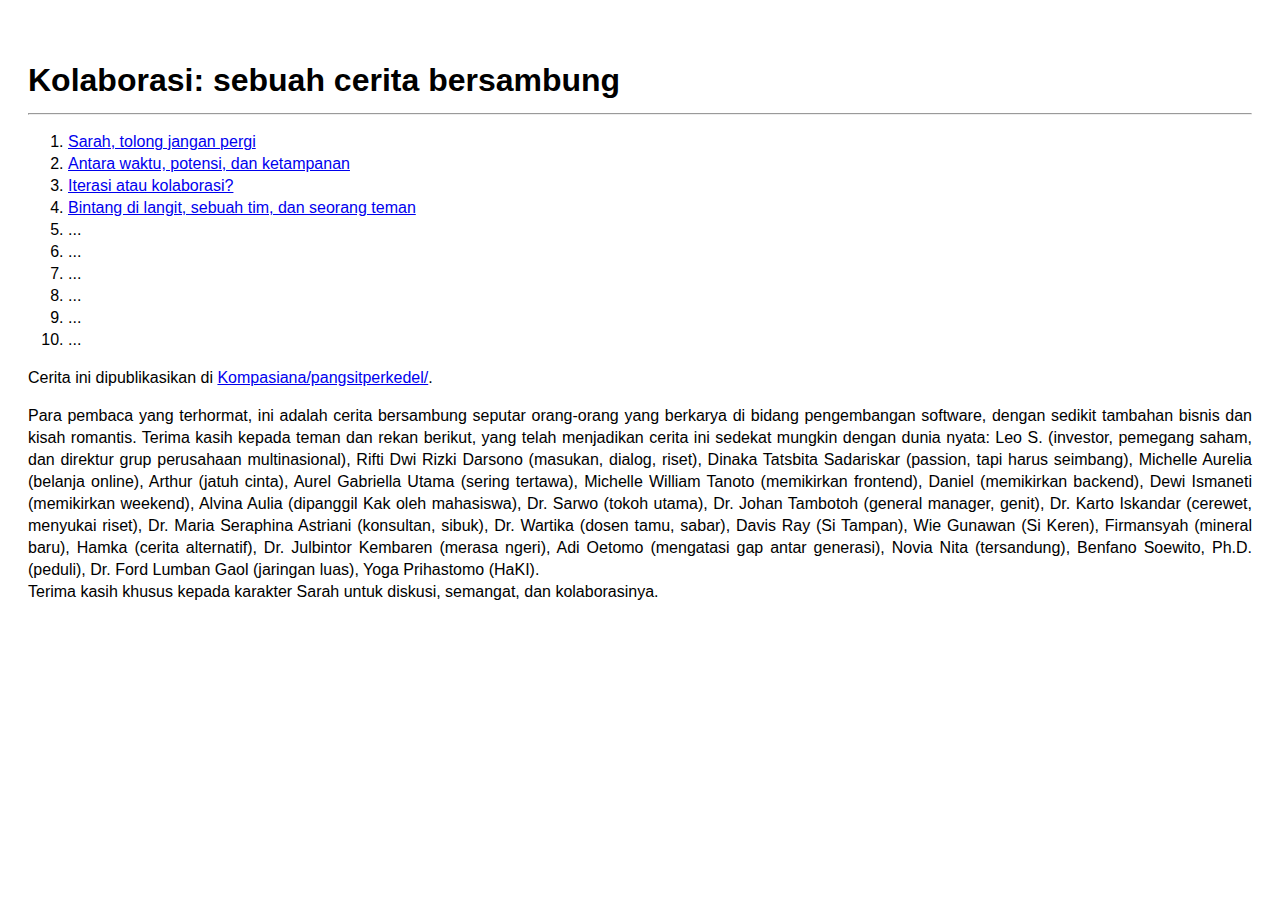
==== index.html @ a41d9c7b "Update index.html" ====
<!DOCTYPE html>
<html lang="id">
    <head>
        <meta charset="utf-8">
        <meta name="viewport" content="width=device-width, initial-scale=1">
        <link href="style.css" rel="stylesheet">
        <title>Kolaborasi: sebuah cerita bersambung</title>
    </head>
    <body>
        <h1>Kolaborasi: sebuah cerita bersambung</h1>
        <hr>
        <ol>
            <li><a href='1.html'>Sarah, tolong jangan pergi</a></li>
            <li><a href='2.html'>Antara waktu, potensi, dan ketampanan</a></li>
            <li><a href='3.html'>Iterasi atau kolaborasi?</a></li>
            <li><a href='4.html'>Bintang di langit, sebuah tim, dan seorang teman</a></li>
            <li>...</li>
            <li>...</li>
            <li>...</li>
            <li>...</li>
            <li>...</li>
            <li>...</li>            
        </ol>
        <p>
            Cerita ini dipublikasikan di <a href='https://www.kompasiana.com/pangsitperkedel'>Kompasiana/pangsitperkedel/</a>.
        </p>        
        <p>
            Para pembaca yang terhormat, ini adalah cerita bersambung seputar orang-orang yang berkarya di bidang pengembangan software, 
            dengan sedikit tambahan bisnis dan kisah romantis. 
            Terima kasih kepada teman dan rekan berikut, yang telah menjadikan cerita ini sedekat mungkin dengan dunia nyata:
            Leo S. (investor, pemegang saham, dan direktur grup perusahaan multinasional), 
            Rifti Dwi Rizki Darsono (masukan, dialog, riset), 
            Dinaka Tatsbita Sadariskar (passion, tapi harus seimbang), 
            Michelle Aurelia (belanja online),
            Arthur (jatuh cinta), 
            Aurel Gabriella Utama (sering tertawa), 
            Michelle William Tanoto (memikirkan frontend), 
            Daniel (memikirkan backend), 
            Dewi Ismaneti (memikirkan weekend),
            Alvina Aulia (dipanggil Kak oleh mahasiswa),
            Dr. Sarwo (tokoh utama),
            Dr. Johan Tambotoh (general manager, genit),
            Dr. Karto Iskandar (cerewet, menyukai riset),
            Dr. Maria Seraphina Astriani (konsultan, sibuk),
            Dr. Wartika (dosen tamu, sabar),
            Davis Ray (Si Tampan), 
            Wie Gunawan (Si Keren),
            Firmansyah (mineral baru),
            Hamka (cerita alternatif),
            Dr. Julbintor Kembaren (merasa ngeri), 
            Adi Oetomo (mengatasi gap antar generasi), 
            Novia Nita (tersandung),
            Benfano Soewito, Ph.D. (peduli),
            Dr. Ford Lumban Gaol (jaringan luas),
            Yoga Prihastomo (HaKI).
            <br>
            Terima kasih khusus kepada karakter Sarah untuk diskusi, semangat, dan kolaborasinya.
        </p>
    </body>
</html>
---- style.css ----
body
{
    font-size       : 16px;
    line-height     : 22px;
    font-family     : sans-serif;
    padding         : 20px;
}

h1
{
    padding-top     : 20px;
}
        
p
{
    text-align      : justify;
}

table {
    text-align      : left;
    padding         : 8px;
    border-collapse : collapse;
}

td, th{
    padding         : 4px;
    border          : 1px solid #000000;
    vertical-align  : top;   
    min-width       : 100px;
}
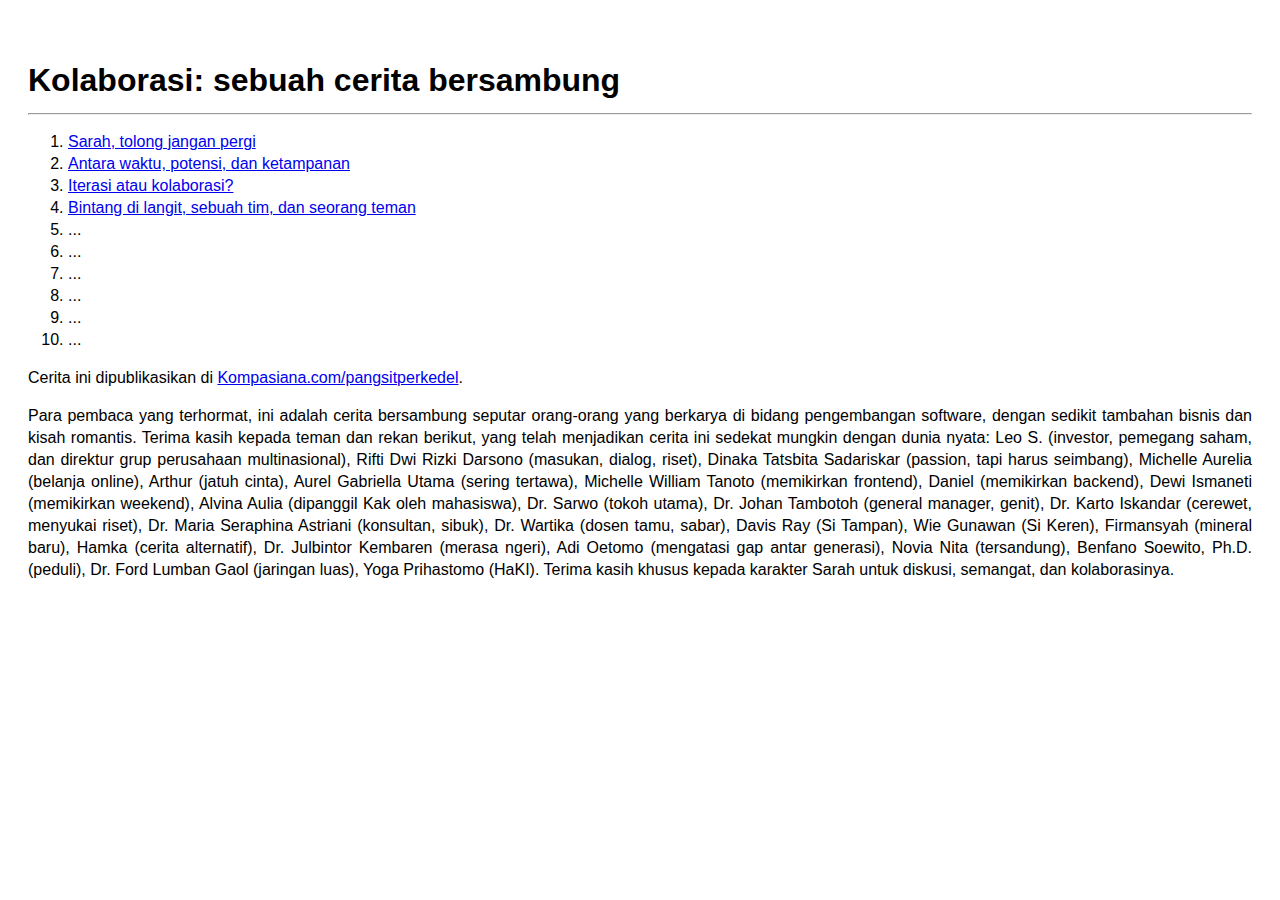
==== commit 065d5ebd: "Update index.html" ====
--- a/index.html
+++ b/index.html
@@ -22,7 +22,7 @@
             <li>...</li>            
         </ol>
         <p>
-            Cerita ini dipublikasikan di <a href='https://www.kompasiana.com/pangsitperkedel'>Kompasiana/pangsitperkedel/</a>.
+            Cerita ini dipublikasikan di <a href='https://www.kompasiana.com/pangsitperkedel'>Kompasiana.com/pangsitperkedel</a>.
         </p>        
         <p>
             Para pembaca yang terhormat, ini adalah cerita bersambung seputar orang-orang yang berkarya di bidang pengembangan software, 
@@ -53,7 +53,6 @@
             Benfano Soewito, Ph.D. (peduli),
             Dr. Ford Lumban Gaol (jaringan luas),
             Yoga Prihastomo (HaKI).
-            <br>
             Terima kasih khusus kepada karakter Sarah untuk diskusi, semangat, dan kolaborasinya.
         </p>
     </body>
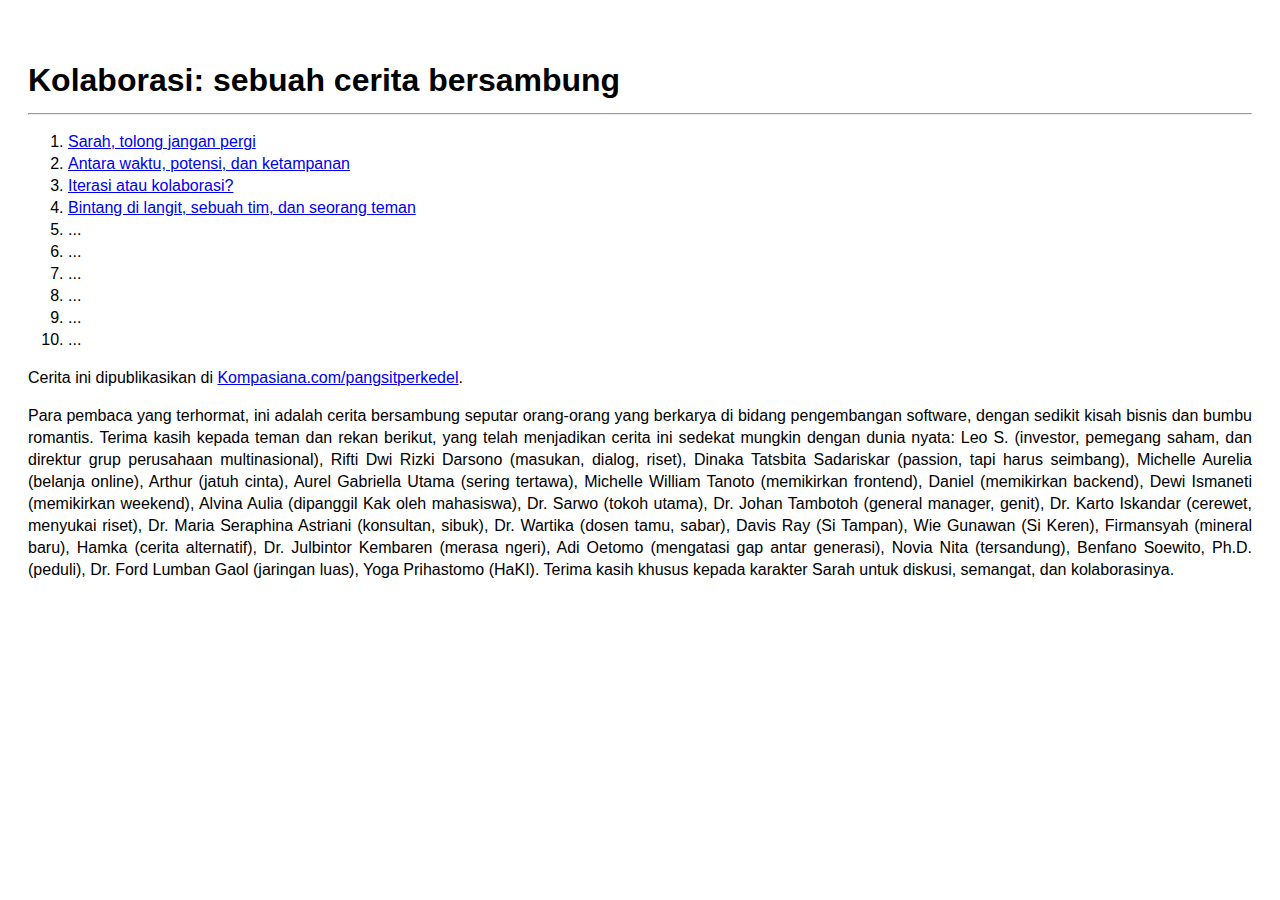
==== commit 9879b7cb: "Update index.html" ====
--- a/index.html
+++ b/index.html
@@ -26,7 +26,7 @@
         </p>        
         <p>
             Para pembaca yang terhormat, ini adalah cerita bersambung seputar orang-orang yang berkarya di bidang pengembangan software, 
-            dengan sedikit tambahan bisnis dan kisah romantis. 
+            dengan sedikit kisah bisnis dan bumbu romantis. 
             Terima kasih kepada teman dan rekan berikut, yang telah menjadikan cerita ini sedekat mungkin dengan dunia nyata:
             Leo S. (investor, pemegang saham, dan direktur grup perusahaan multinasional), 
             Rifti Dwi Rizki Darsono (masukan, dialog, riset), 
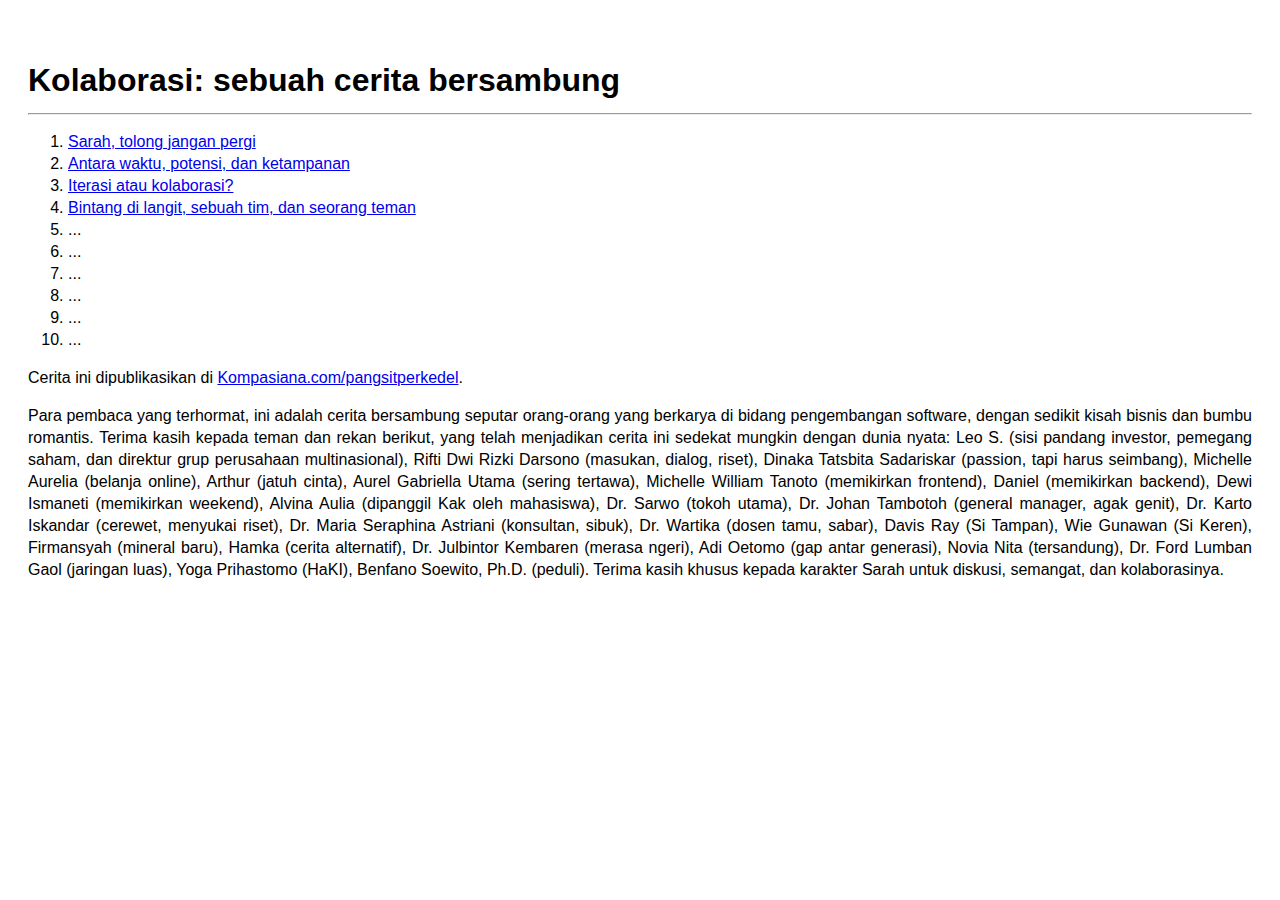
==== commit 8c53f792: "Update index.html" ====
--- a/index.html
+++ b/index.html
@@ -21,14 +21,14 @@
             <li>...</li>
             <li>...</li>            
         </ol>
-        <p>
+        <p style='text-align: left;'>
             Cerita ini dipublikasikan di <a href='https://www.kompasiana.com/pangsitperkedel'>Kompasiana.com/pangsitperkedel</a>.
         </p>        
         <p>
             Para pembaca yang terhormat, ini adalah cerita bersambung seputar orang-orang yang berkarya di bidang pengembangan software, 
             dengan sedikit kisah bisnis dan bumbu romantis. 
             Terima kasih kepada teman dan rekan berikut, yang telah menjadikan cerita ini sedekat mungkin dengan dunia nyata:
-            Leo S. (investor, pemegang saham, dan direktur grup perusahaan multinasional), 
+            Leo S. (sisi pandang investor, pemegang saham, dan direktur grup perusahaan multinasional), 
             Rifti Dwi Rizki Darsono (masukan, dialog, riset), 
             Dinaka Tatsbita Sadariskar (passion, tapi harus seimbang), 
             Michelle Aurelia (belanja online),
@@ -39,7 +39,7 @@
             Dewi Ismaneti (memikirkan weekend),
             Alvina Aulia (dipanggil Kak oleh mahasiswa),
             Dr. Sarwo (tokoh utama),
-            Dr. Johan Tambotoh (general manager, genit),
+            Dr. Johan Tambotoh (general manager, agak genit),
             Dr. Karto Iskandar (cerewet, menyukai riset),
             Dr. Maria Seraphina Astriani (konsultan, sibuk),
             Dr. Wartika (dosen tamu, sabar),
@@ -48,11 +48,11 @@
             Firmansyah (mineral baru),
             Hamka (cerita alternatif),
             Dr. Julbintor Kembaren (merasa ngeri), 
-            Adi Oetomo (mengatasi gap antar generasi), 
+            Adi Oetomo (gap antar generasi), 
             Novia Nita (tersandung),
-            Benfano Soewito, Ph.D. (peduli),
             Dr. Ford Lumban Gaol (jaringan luas),
-            Yoga Prihastomo (HaKI).
+            Yoga Prihastomo (HaKI),
+            Benfano Soewito, Ph.D. (peduli).
             Terima kasih khusus kepada karakter Sarah untuk diskusi, semangat, dan kolaborasinya.
         </p>
     </body>
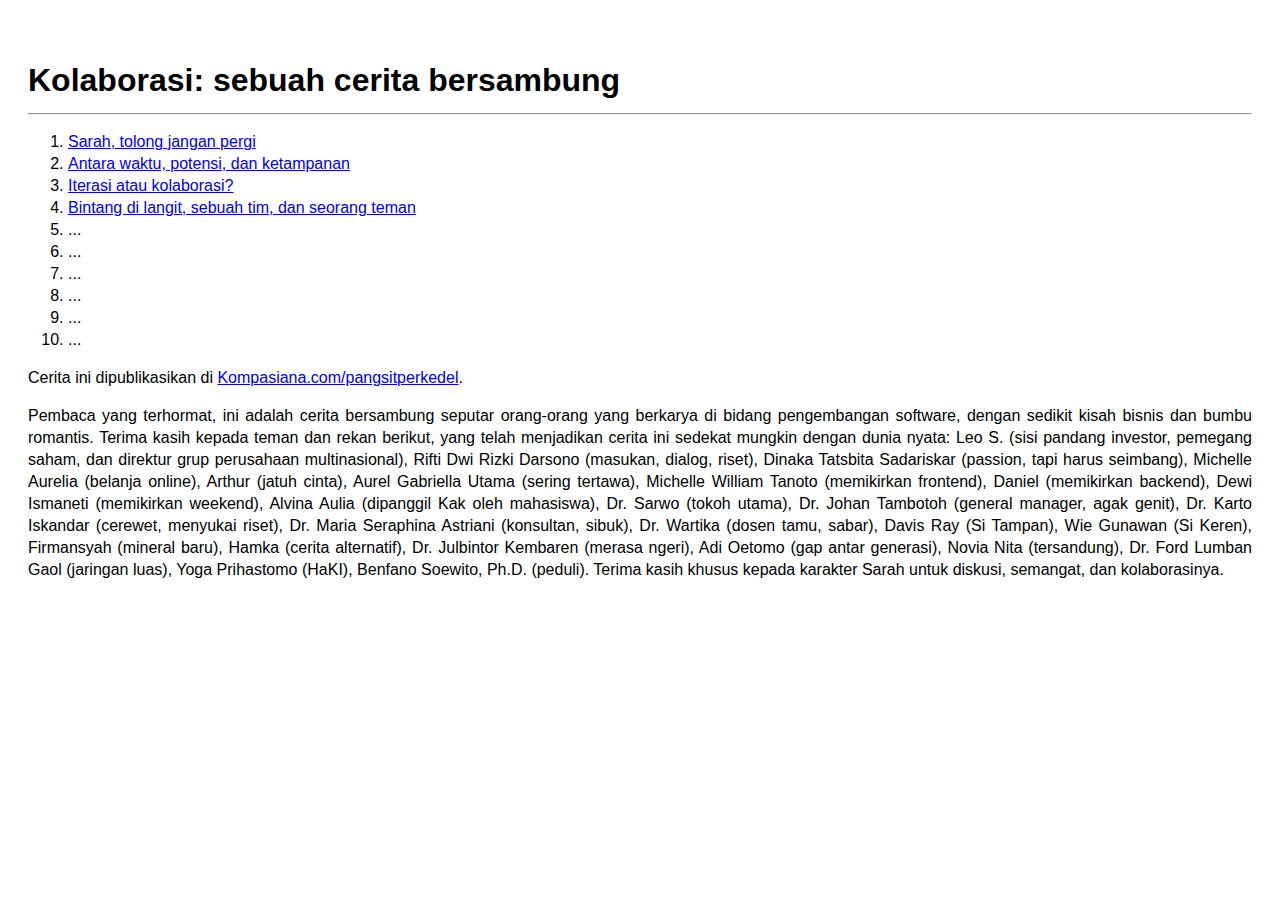
==== commit f34ed569: "Update index.html" ====
--- a/index.html
+++ b/index.html
@@ -25,7 +25,7 @@
             Cerita ini dipublikasikan di <a href='https://www.kompasiana.com/pangsitperkedel'>Kompasiana.com/pangsitperkedel</a>.
         </p>        
         <p>
-            Para pembaca yang terhormat, ini adalah cerita bersambung seputar orang-orang yang berkarya di bidang pengembangan software, 
+            Pembaca yang terhormat, ini adalah cerita bersambung seputar orang-orang yang berkarya di bidang pengembangan software, 
             dengan sedikit kisah bisnis dan bumbu romantis. 
             Terima kasih kepada teman dan rekan berikut, yang telah menjadikan cerita ini sedekat mungkin dengan dunia nyata:
             Leo S. (sisi pandang investor, pemegang saham, dan direktur grup perusahaan multinasional), 
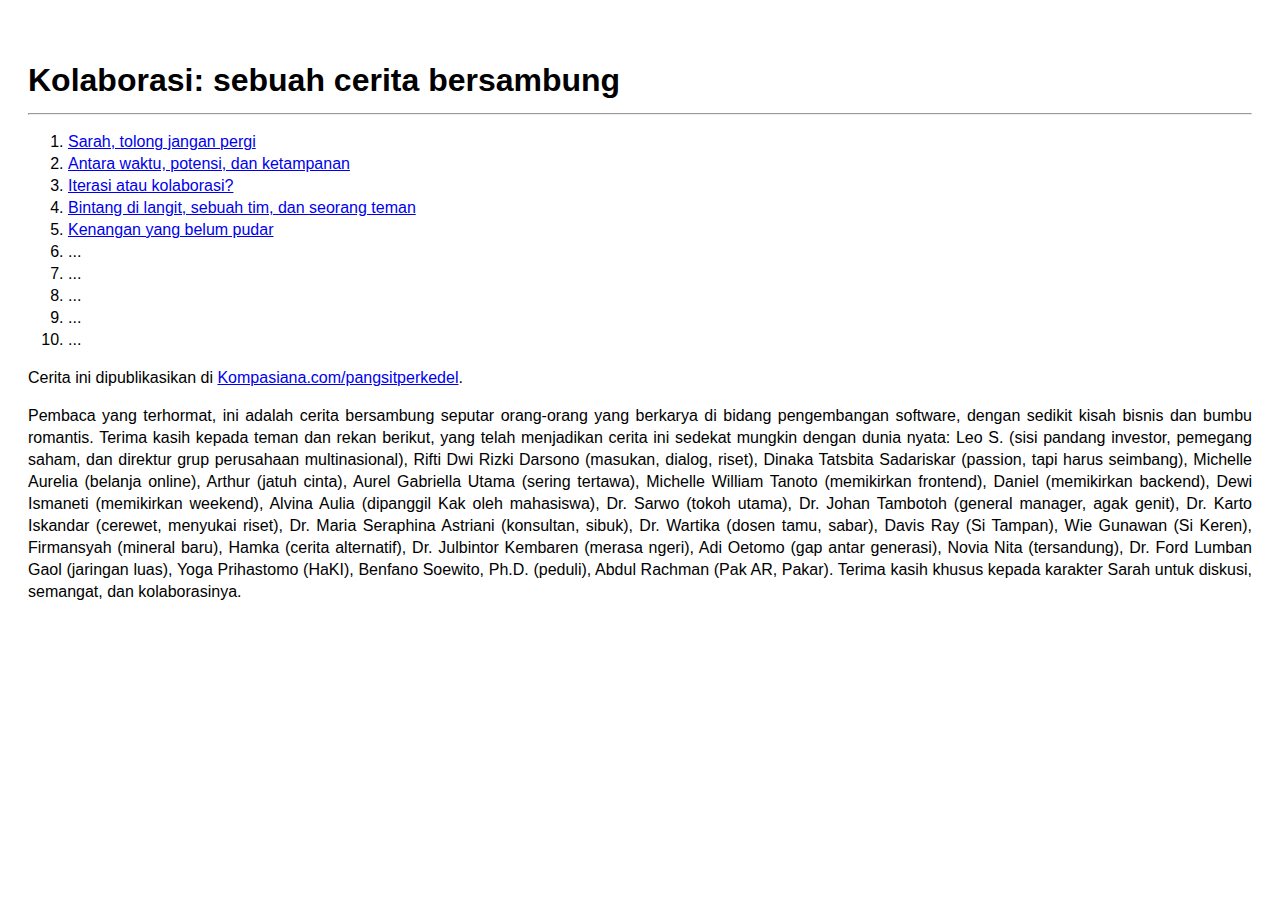
==== commit 03c8a20a: "Update index.html" ====
--- a/index.html
+++ b/index.html
@@ -14,7 +14,7 @@
             <li><a href='2.html'>Antara waktu, potensi, dan ketampanan</a></li>
             <li><a href='3.html'>Iterasi atau kolaborasi?</a></li>
             <li><a href='4.html'>Bintang di langit, sebuah tim, dan seorang teman</a></li>
-            <li>...</li>
+            <li><a href='5.html'>Kenangan yang belum pudar</a></li>
             <li>...</li>
             <li>...</li>
             <li>...</li>
@@ -52,7 +52,8 @@
             Novia Nita (tersandung),
             Dr. Ford Lumban Gaol (jaringan luas),
             Yoga Prihastomo (HaKI),
-            Benfano Soewito, Ph.D. (peduli).
+            Benfano Soewito, Ph.D. (peduli),
+            Abdul Rachman (Pak AR, Pakar).
             Terima kasih khusus kepada karakter Sarah untuk diskusi, semangat, dan kolaborasinya.
         </p>
     </body>
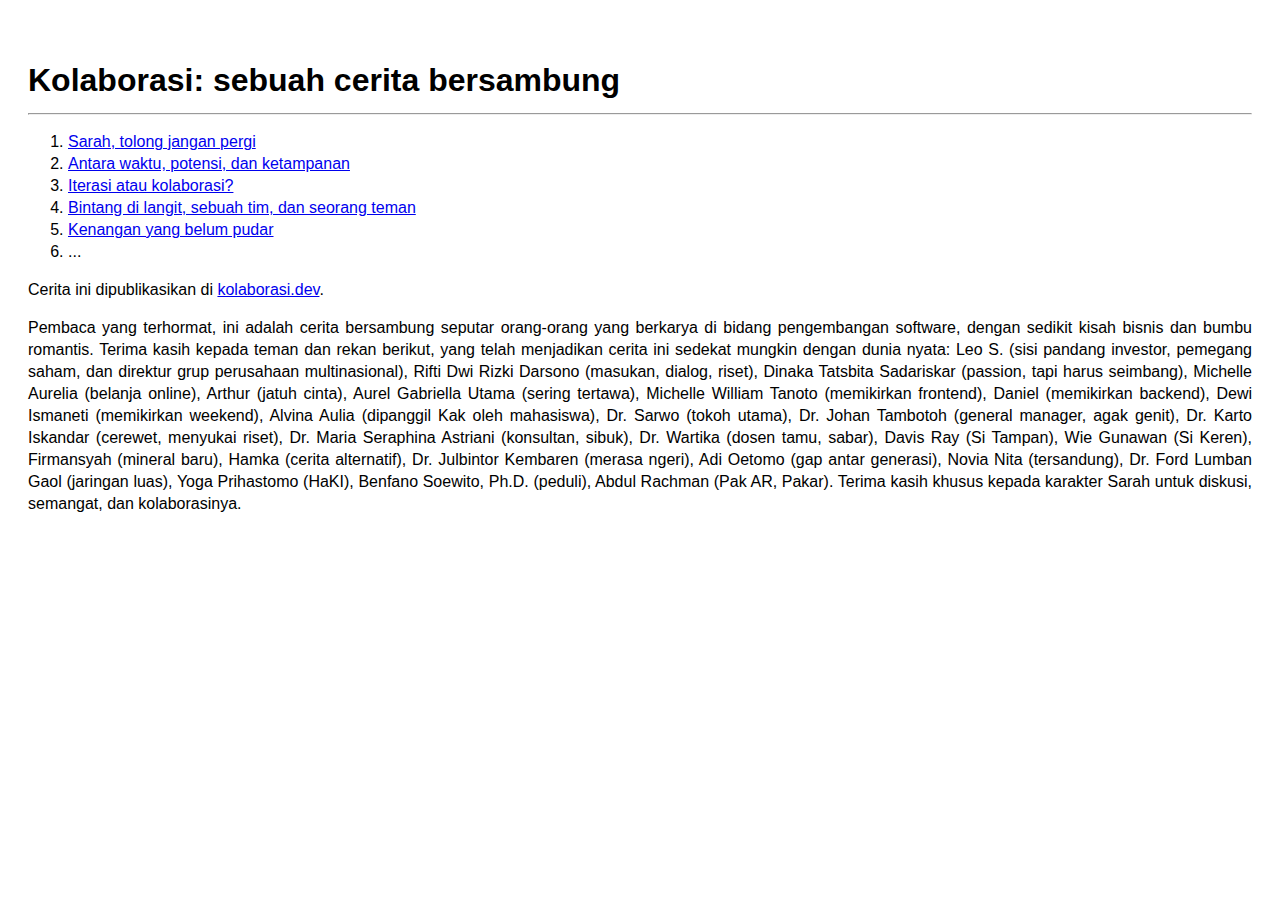
==== commit 23415625: "add kolaborasi.dev" ====
--- a/index.html
+++ b/index.html
@@ -16,13 +16,9 @@
             <li><a href='4.html'>Bintang di langit, sebuah tim, dan seorang teman</a></li>
             <li><a href='5.html'>Kenangan yang belum pudar</a></li>
             <li>...</li>
-            <li>...</li>
-            <li>...</li>
-            <li>...</li>
-            <li>...</li>            
         </ol>
         <p style='text-align: left;'>
-            Cerita ini dipublikasikan di <a href='https://www.kompasiana.com/pangsitperkedel'>Kompasiana.com/pangsitperkedel</a>.
+            Cerita ini dipublikasikan di <a href='https://kolaborasi.dev'>kolaborasi.dev</a>.
         </p>        
         <p>
             Pembaca yang terhormat, ini adalah cerita bersambung seputar orang-orang yang berkarya di bidang pengembangan software, 
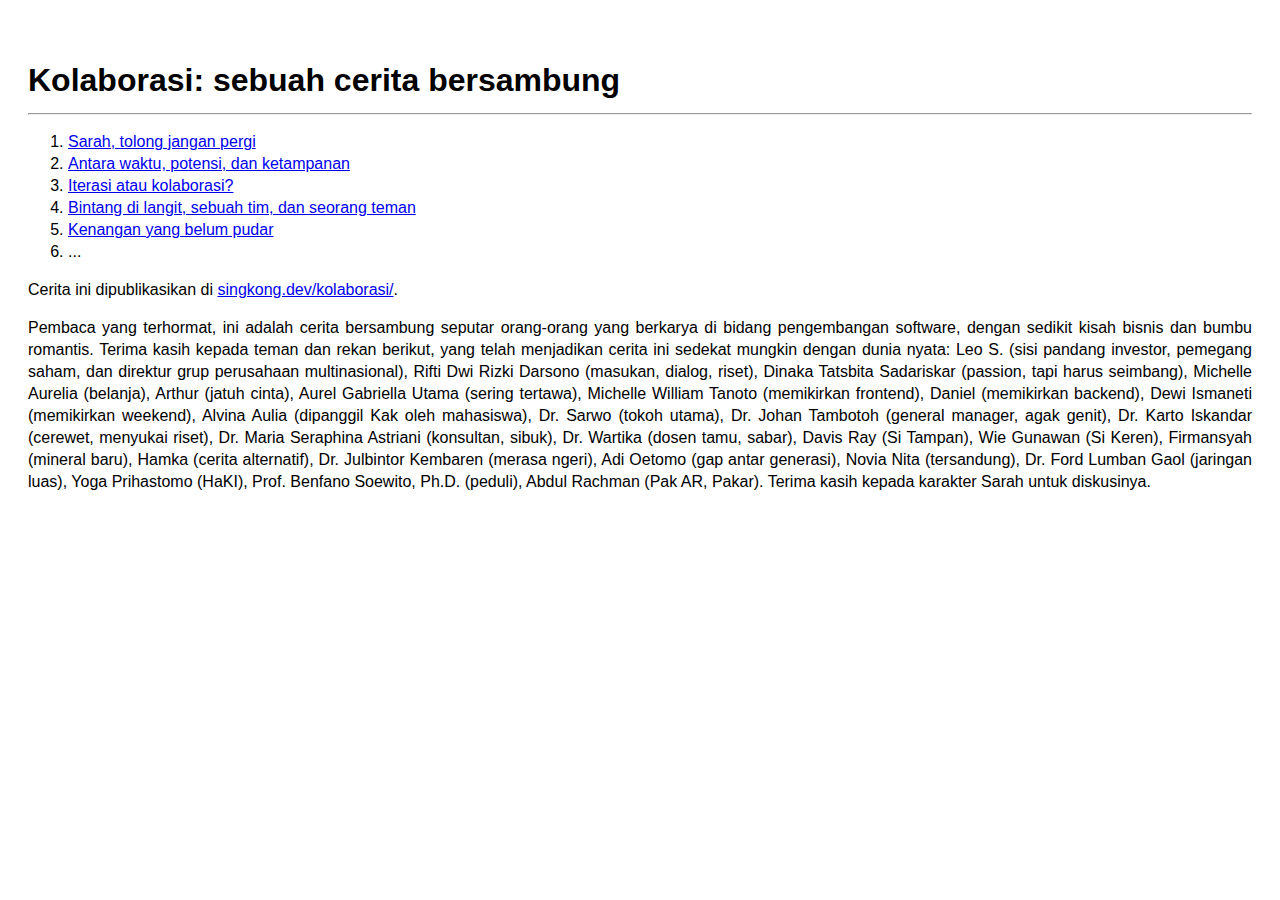
==== commit 477f4d61: "Update URL, credit" ====
--- a/index.html
+++ b/index.html
@@ -18,7 +18,7 @@
             <li>...</li>
         </ol>
         <p style='text-align: left;'>
-            Cerita ini dipublikasikan di <a href='https://kolaborasi.dev'>kolaborasi.dev</a>.
+            Cerita ini dipublikasikan di <a href='https://singkong.dev/kolaborasi/'>singkong.dev/kolaborasi/</a>.
         </p>        
         <p>
             Pembaca yang terhormat, ini adalah cerita bersambung seputar orang-orang yang berkarya di bidang pengembangan software, 
@@ -27,7 +27,7 @@
             Leo S. (sisi pandang investor, pemegang saham, dan direktur grup perusahaan multinasional), 
             Rifti Dwi Rizki Darsono (masukan, dialog, riset), 
             Dinaka Tatsbita Sadariskar (passion, tapi harus seimbang), 
-            Michelle Aurelia (belanja online),
+            Michelle Aurelia (belanja),
             Arthur (jatuh cinta), 
             Aurel Gabriella Utama (sering tertawa), 
             Michelle William Tanoto (memikirkan frontend), 
@@ -48,9 +48,9 @@
             Novia Nita (tersandung),
             Dr. Ford Lumban Gaol (jaringan luas),
             Yoga Prihastomo (HaKI),
-            Benfano Soewito, Ph.D. (peduli),
+            Prof. Benfano Soewito, Ph.D. (peduli),
             Abdul Rachman (Pak AR, Pakar).
-            Terima kasih khusus kepada karakter Sarah untuk diskusi, semangat, dan kolaborasinya.
+            Terima kasih kepada karakter Sarah untuk diskusinya.
         </p>
     </body>
 </html>
